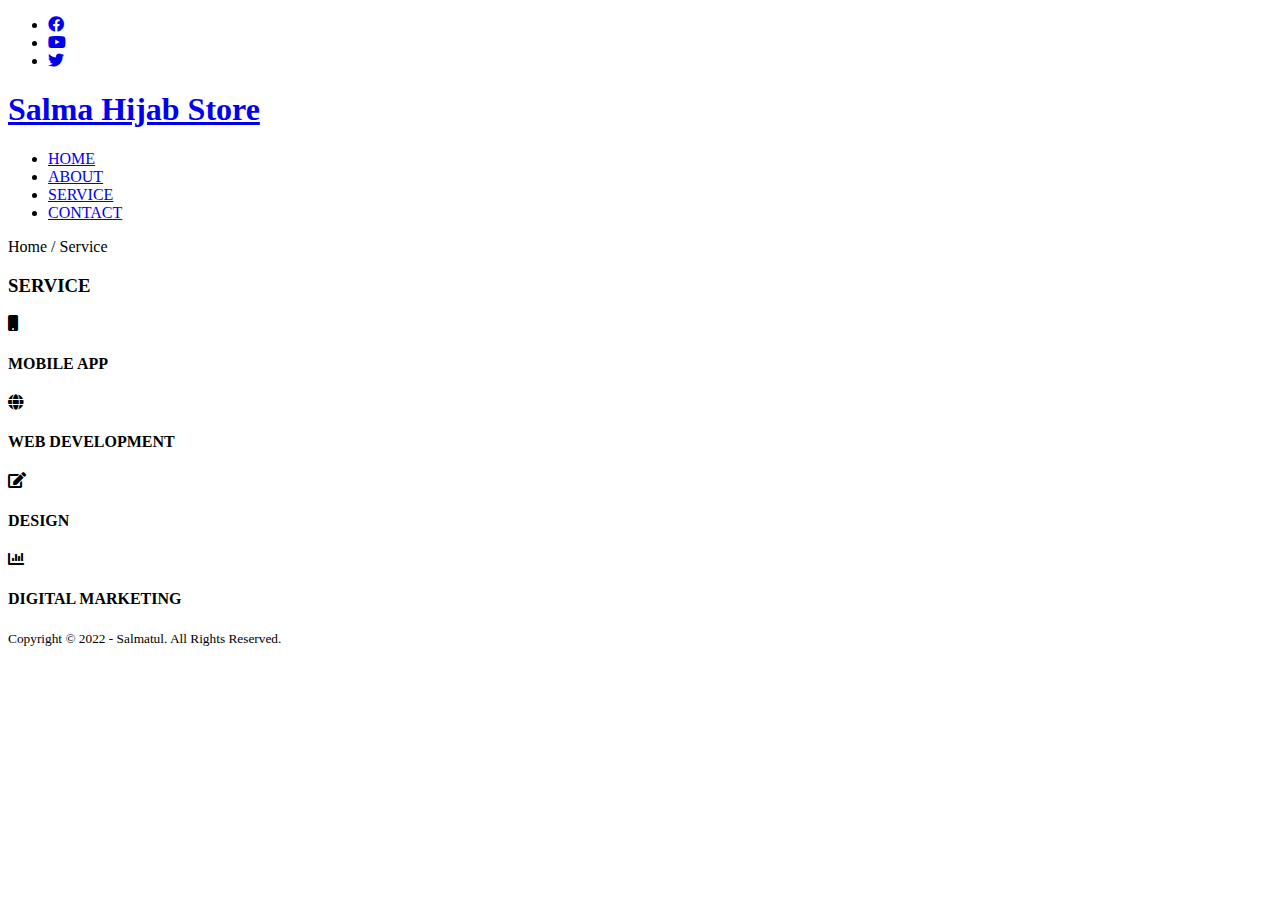
==== service.html @ 8436ef54 "Add files via upload" ====
<!DOCTYPE html>
<html>
<head>
	<meta charset="utf-8">
	<meta name="viewport" content="width=device-width, initial-scale=1">
	<title>Salmatul Fasha</title>
	<link rel="stylesheet" type="text/css" href="css/style.css">
	<link rel="stylesheet" type="text/css" href="https://cdnjs.cloudflare.com/ajax/libs/font-awesome/5.13.0/css/all.min.css">
	<script src="https://code.jquery.com/jquery-3.5.1.min.js" integrity="sha256-9/aliU8dGd2tb6OSsuzixeV4y/faTqgFtohetphbbj0=" crossorigin="anonymous"></script>
</head>
<body>
	<!-- loader -->
	<div class="bg-loader">
		<div class="loader"></div>
	</div>

	<!-- header -->
	<div class="medsos">
		<div class="container">
			<ul>
				<li><a href="#"><i class="fab fa-facebook"></i></a></li>
				<li><a href="#"><i class="fab fa-youtube"></i></a></li>
				<li><a href="#"><i class="fab fa-twitter"></i></a></li>
			</ul>
		</div>
	</div>
	<header>
		<div class="container">
			<h1><a href="index.html">Salma Hijab Store</a></h1>
			<ul>
				<li><a href="index.html">HOME</a></li>
				<li><a href="about.html">ABOUT</a></li>
				<li class="active"><a href="service.html">SERVICE</a></li>
				<li><a href="contact.html">CONTACT</a></li>
			</ul>
		</div>
	</header>

	<!-- label -->
	<section class="label">
		<div class="container">
			<p>Home / Service</p>
		</div>
	</section>

	<!-- service -->
	<section class="service">
		<div class="container">
			<h3>SERVICE</h3>
			<div class="box">
				<div class="col-4">
					<div class="icon"><i class="fas fa-mobile"></i></div>
					<h4>MOBILE APP</h4>
				</div>
				<div class="col-4">
					<div class="icon"><i class="fas fa-globe"></i></div>
					<h4>WEB DEVELOPMENT</h4>
				</div>
				<div class="col-4">
					<div class="icon"><i class="fas fa-edit"></i></div>
					<h4>DESIGN</h4>
				</div>
				<div class="col-4">
					<div class="icon"><i class="fas fa-chart-bar"></i></div>
					<h4>DIGITAL MARKETING</h4>
				</div>
			</div>
		</div>
	</section>

	<!-- footer -->
	<footer>
		<div class="container">
			<small>Copyright &copy; 2022 - Salmatul. All Rights Reserved.</small>
		</div>
	</footer>


	<script type="text/javascript">
		$(document).ready(function(){
			$(".bg-loader").hide();
		})
	</script>
</body>
</html>
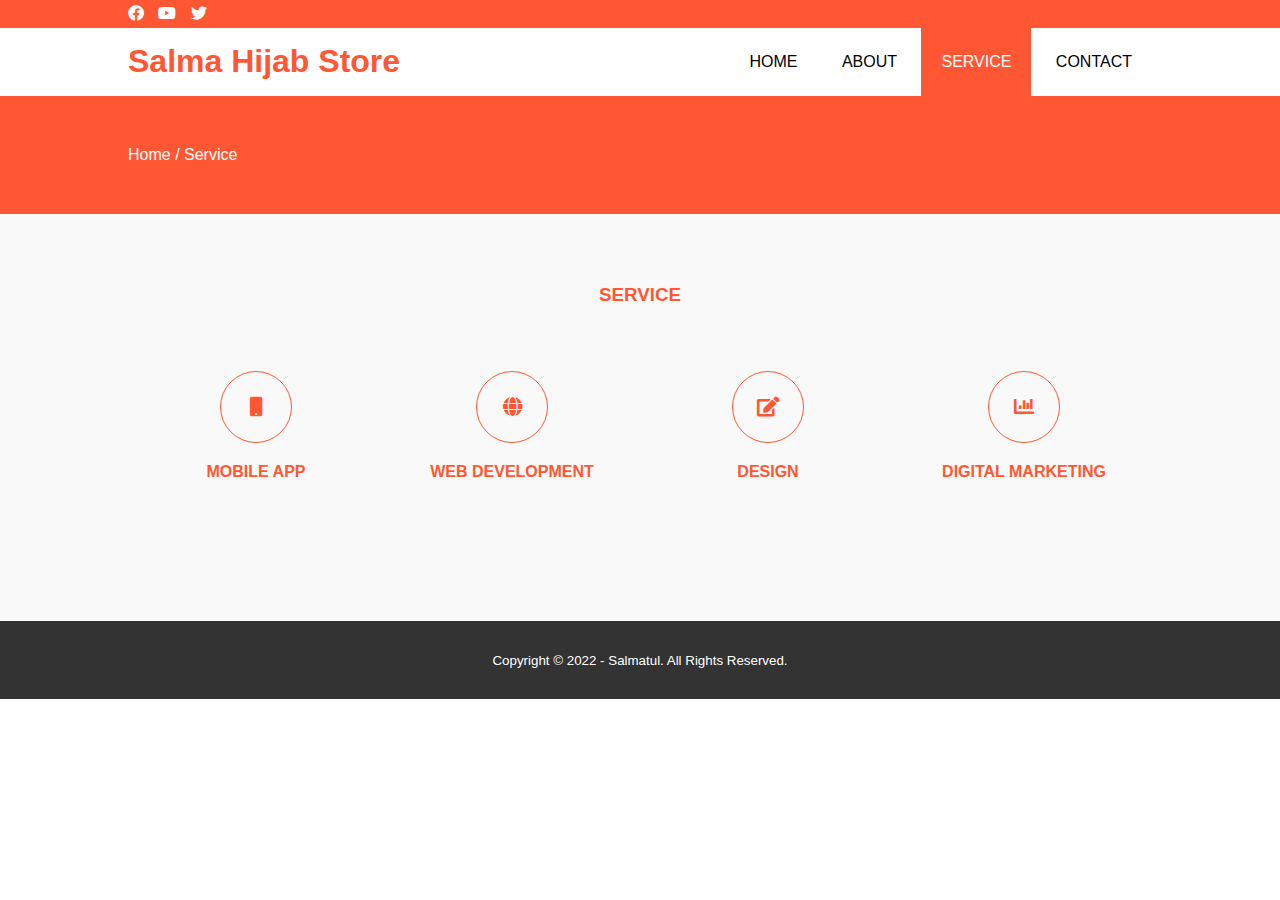
==== commit 4bff340c: "Update service.html" ====
--- a/service.html
+++ b/service.html
@@ -7,6 +7,193 @@
 	<link rel="stylesheet" type="text/css" href="css/style.css">
 	<link rel="stylesheet" type="text/css" href="https://cdnjs.cloudflare.com/ajax/libs/font-awesome/5.13.0/css/all.min.css">
 	<script src="https://code.jquery.com/jquery-3.5.1.min.js" integrity="sha256-9/aliU8dGd2tb6OSsuzixeV4y/faTqgFtohetphbbj0=" crossorigin="anonymous"></script>
+	
+	<style>
+		* {
+	padding:0;
+	margin:0;
+	font-family: sans-serif;
+}
+a {
+	color: inherit;
+	text-decoration: none;
+}
+.medsos {
+	padding:5px 0;
+	background-color: #FF5733 ;
+}
+.medsos ul li {
+	display: inline-block;
+	color: #fff;
+	margin-right: 10px;
+}
+.container {
+	width:80%;
+	margin:0 auto;
+}
+.container:after {
+	content:'';
+	display: block;
+	clear: both;
+}
+header h1 {
+	float: left;
+	padding:15px 0;
+	color: #FF5733 ;
+}
+header ul {
+	float: right;
+}
+header ul li {
+	display: inline-block;
+}
+header ul li a {
+	padding:25px 20px;
+	display: inline-block;
+}
+header ul li a:hover {
+	background-color: #FF5733 ;
+	color: #fff;
+}
+.active {
+	background-color: #FF5733 ;
+	color: #fff;
+}
+.banner {
+	height: 60vh;
+	background-image: url('../image/banner.jpg');
+	background-size: contain;
+	position: relative;
+	display: flex;
+	justify-content: center;
+	align-items: center;
+}
+.banner:after {
+	content:'';
+	display: block;
+	position: absolute;
+	top: 0;
+	left: 0;
+	right: 0;
+	bottom: 0;
+	background-color: rgba(255, 87, 51, .6);
+}
+.banner h2 {
+	color: #fff;
+	z-index: 1;
+	padding: 20px 25px;
+	border:3px solid #fff;
+}
+section {
+	padding:50px 0;
+}
+section h3 {
+	text-align: center;
+	padding:20px 0;
+	color: #FF5733 ;
+	margin-bottom: 25px;
+}
+.about,
+.service {
+	padding-bottom: 100px;
+}
+.about p {
+	color: #666;
+	word-spacing: 2px;
+	line-height: 25px;
+	margin-bottom: 20px;
+	text-align: center;
+}
+.service {
+	background-color: #f9f9f9;
+}
+.box {
+	color: #FF5733;
+}
+.box:after {
+	content: '';
+	display: block;
+	clear: both;
+}
+.box .col-4 {
+	width:25%;
+	padding:20px;
+	box-sizing: border-box;
+	text-align: center;
+	float: left;
+}
+.icon {
+	width:70px;
+	height:70px;
+	border:1px solid;
+	border-radius: 50%;
+	text-align: center;
+	line-height: 70px;
+	font-size: 20px;
+	margin:0 auto;
+}
+.box .col-4 h4 {
+	margin:20px 0;
+}
+footer {
+	padding:30px 0;
+	background-color: #333;
+	color: #fff;
+	text-align: center;
+}
+.bg-loader {
+	background-color: #eee;
+	position: fixed;
+	top: 0;
+	left: 0;
+	right: 0;
+	bottom: 0;
+	z-index: 9999;
+	display: flex;
+	justify-content: center;
+	align-items: center;
+}
+.bg-loader .loader {
+	width:100px;
+	height: 100px;
+	border:3px solid #fff;
+	border-radius: 50%;
+	border-top-color: #FF5733 ;
+	border-right-color: #FF5733 ;
+	border-bottom-color: #FF5733 ;
+	animation: puterin .5s linear infinite;
+}
+.label {
+	background-color:#FF5733 ;
+	color: #fff;
+}
+@keyframes puterin {
+	100% {
+		transform: rotate(360deg);
+	}
+}
+@media screen and (max-width: 768px){
+	.container {
+		width:90%;
+	}
+	header h1 {
+		text-align: center;
+		float: none;
+	}
+	header ul {
+		text-align: center;
+		float: none;
+	}
+	.box .col-4 {
+		width:100%;
+		float: none;
+		margin-bottom: 20px;
+	}
+}
+		
+	</style>
+	
+	
 </head>
 <body>
 	<!-- loader -->
@@ -82,4 +269,4 @@
 		})
 	</script>
 </body>
-</html>+</html>
